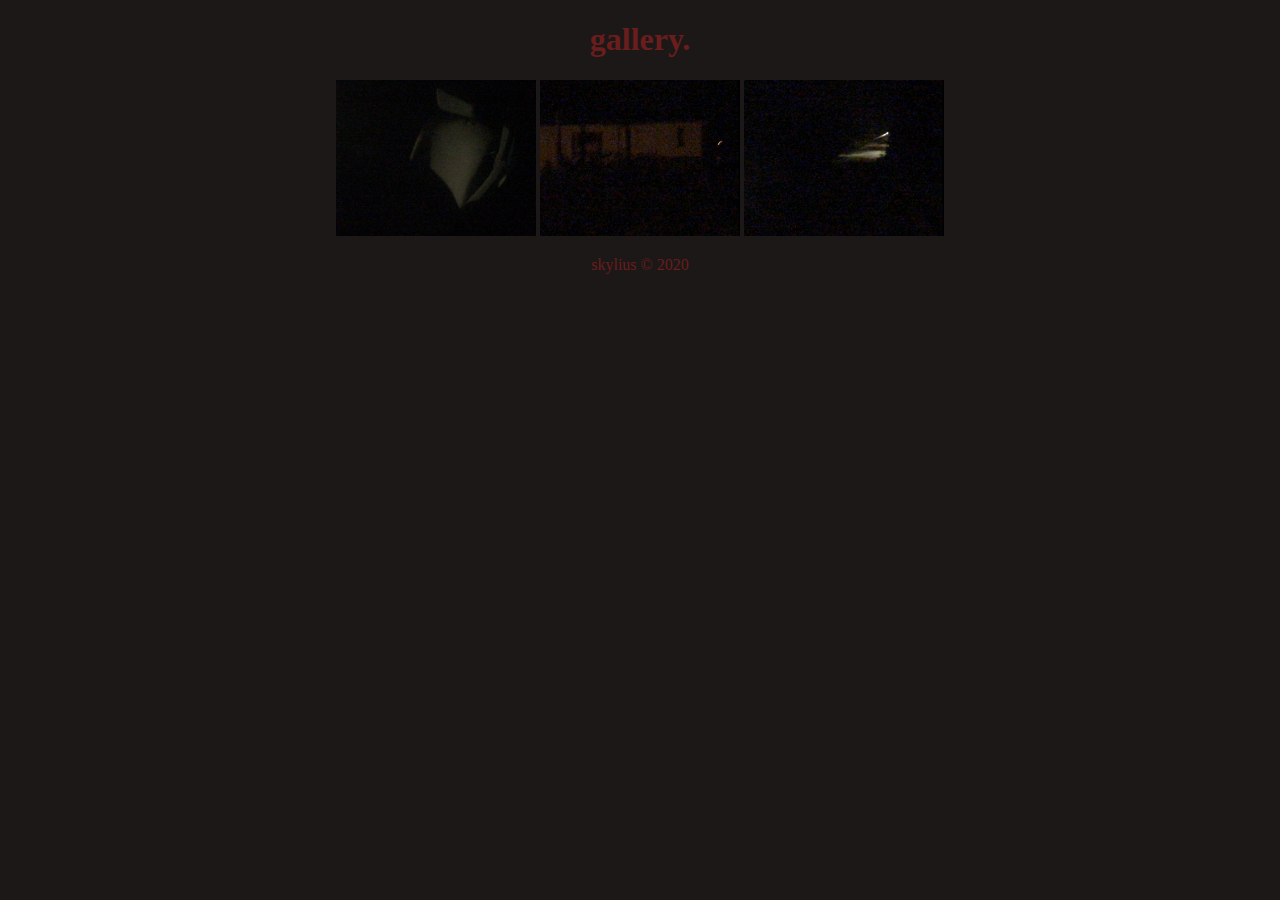
==== gallery.html @ 9d1932ad "all this" ====
<!DOCTYPE HTML>

<html>

<head>
    <link href="main.css" rel="stylesheet" type="text/css">
</head>

<body>

    <center>

        <h1>gallery.</h1>

<div class="gallery">
    <a href="gallery/dad.html">
    <img src="img/dad.jpeg" alt="dad" style="width:200px;height:156px;"></a>
    <a href="gallery/oldmemo.html">
    <img src="img/oldmemo.jpeg" alt="old memories" style="width:200px;height:156px;"></a>
    <a href="gallery/oldtimes.html">
    <img src="img/oldtimes.jpeg" alt="old times" style="width:200px;height:156px;"></a>
</div>
    <p>skylius © 2020</p>
    </center>
</body>

</html>
---- main.css ----
@charset "UTF-8";

body {
	background-color: #1c1817;
}

h1 {
	color: #691d1d;
}

p {
	color: #691d1d;
}

h4 {
	color: #691d1d;
}

a {
	color: darkred;
}
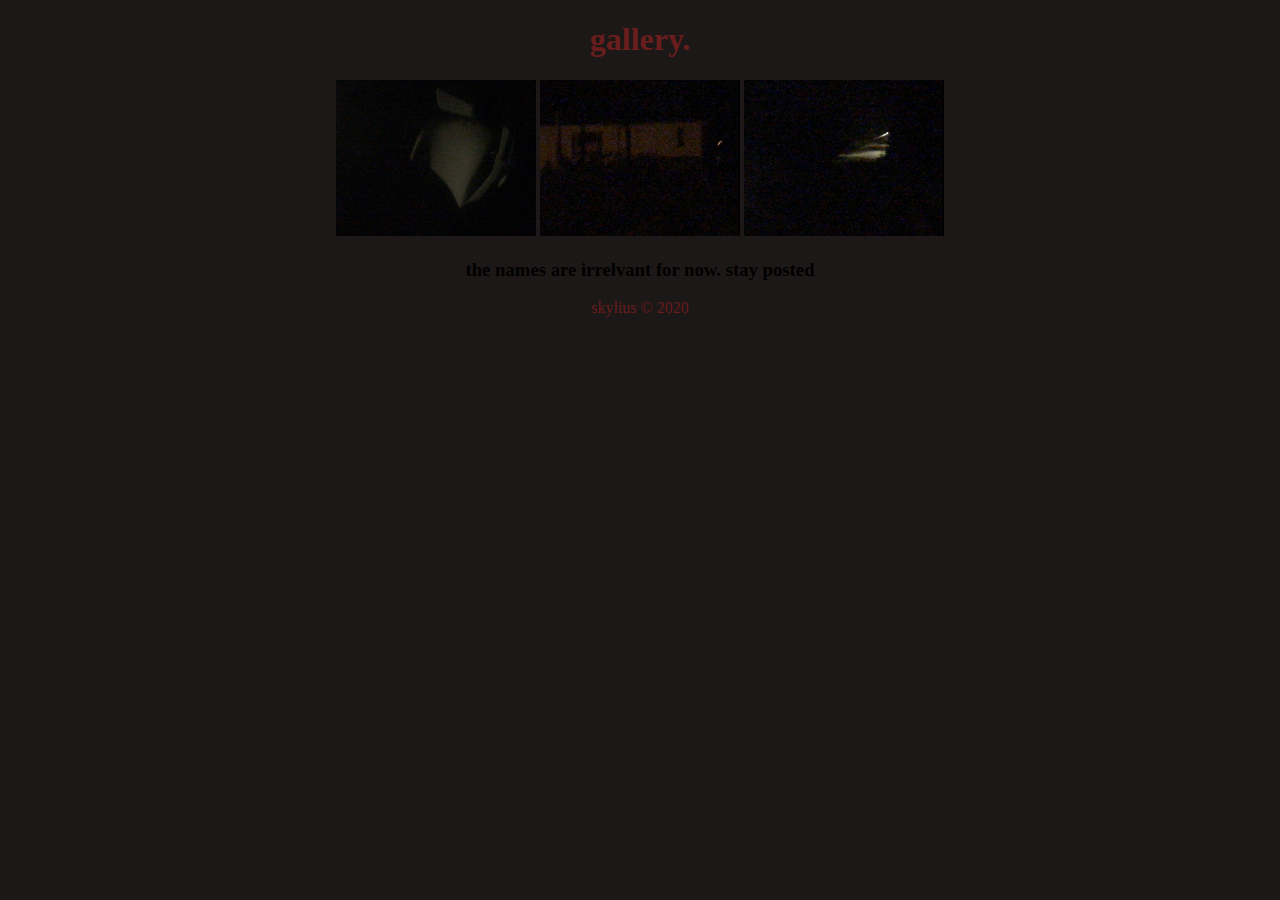
==== commit 887822d5: "aa" ====
--- a/gallery.html
+++ b/gallery.html
@@ -19,6 +19,8 @@
     <img src="img/oldmemo.jpeg" alt="old memories" style="width:200px;height:156px;"></a>
     <a href="gallery/oldtimes.html">
     <img src="img/oldtimes.jpeg" alt="old times" style="width:200px;height:156px;"></a>
+
+    <h3>the names are irrelvant for now. stay posted</h3>
 </div>
     <p>skylius © 2020</p>
     </center>
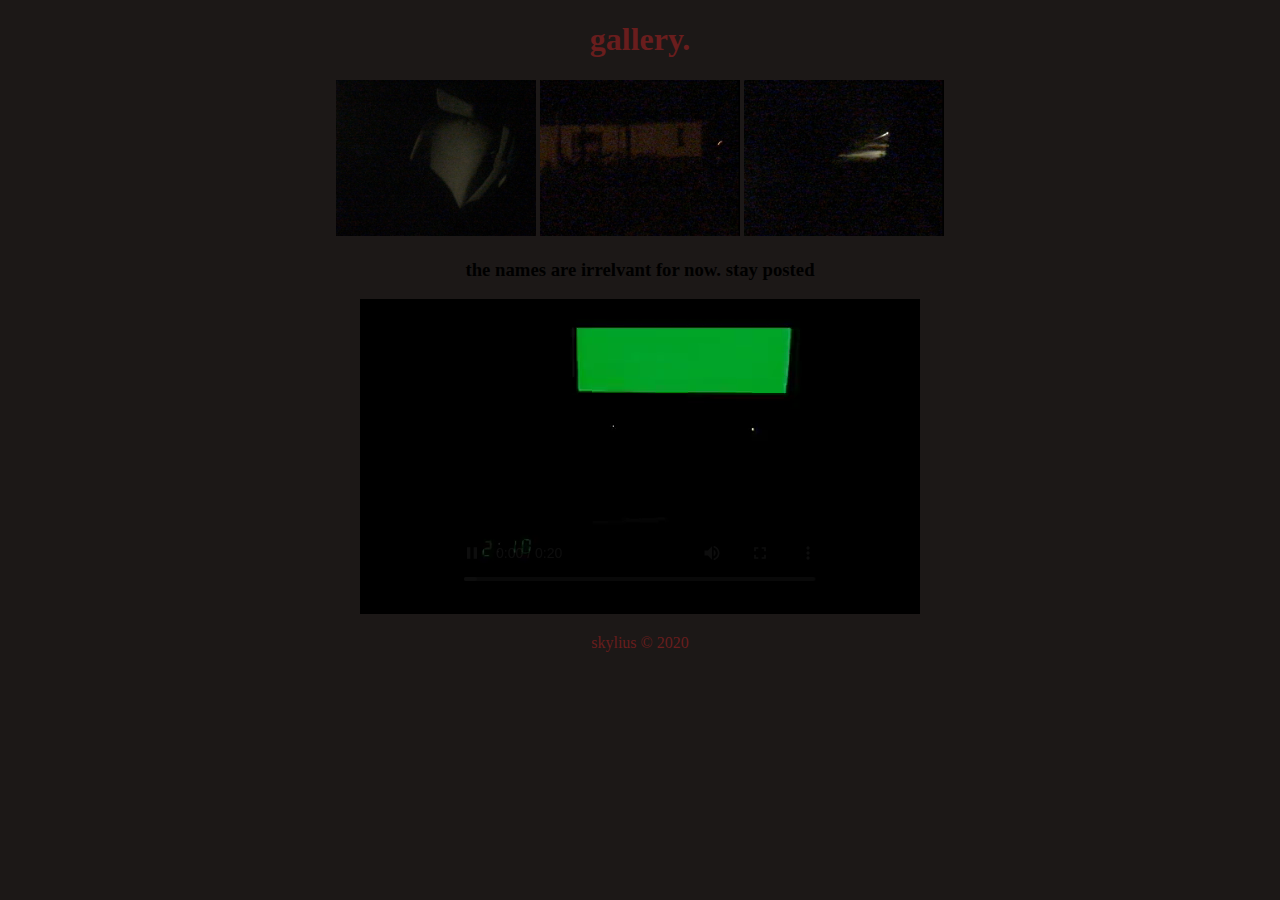
==== commit 412efd02: "vios" ====
--- a/gallery.html
+++ b/gallery.html
@@ -21,6 +21,7 @@
     <img src="img/oldtimes.jpeg" alt="old times" style="width:200px;height:156px;"></a>
 
     <h3>the names are irrelvant for now. stay posted</h3>
+    <iframe width="560" height="315" src="tick.mp4" frameborder="0"></iframe>
 </div>
     <p>skylius © 2020</p>
     </center>
--- a/main.css
+++ b/main.css
@@ -18,4 +18,12 @@
 
 a {
 	color: darkred;
+}
+
+li {
+	color: #691d1d;
+}
+
+h2 {
+	color: #691d1d;
 }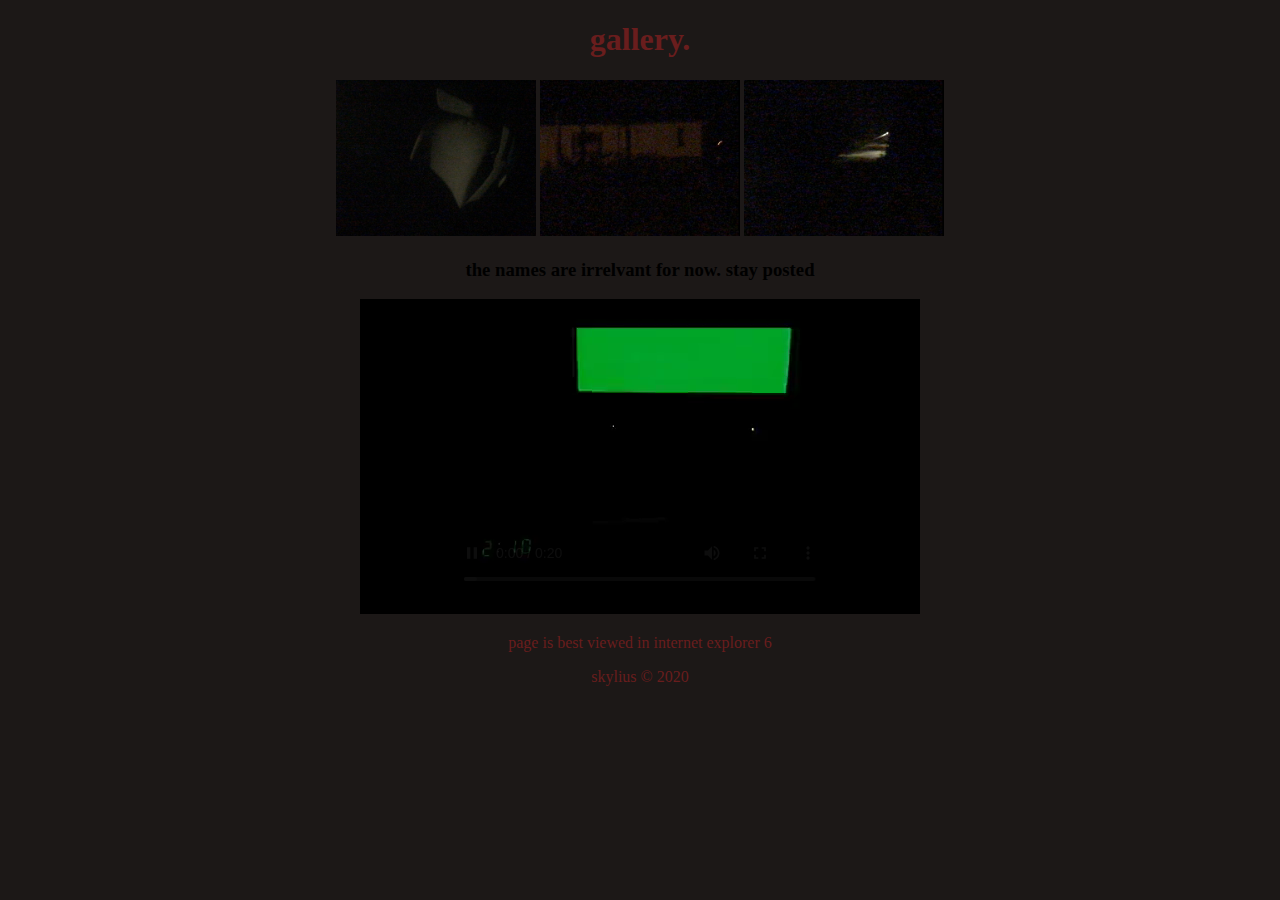
==== commit 87691759: "ie6" ====
--- a/gallery.html
+++ b/gallery.html
@@ -23,6 +23,7 @@
     <h3>the names are irrelvant for now. stay posted</h3>
     <iframe width="560" height="315" src="tick.mp4" frameborder="0"></iframe>
 </div>
+    <p>page is best viewed in internet explorer 6</p>
     <p>skylius © 2020</p>
     </center>
 </body>
